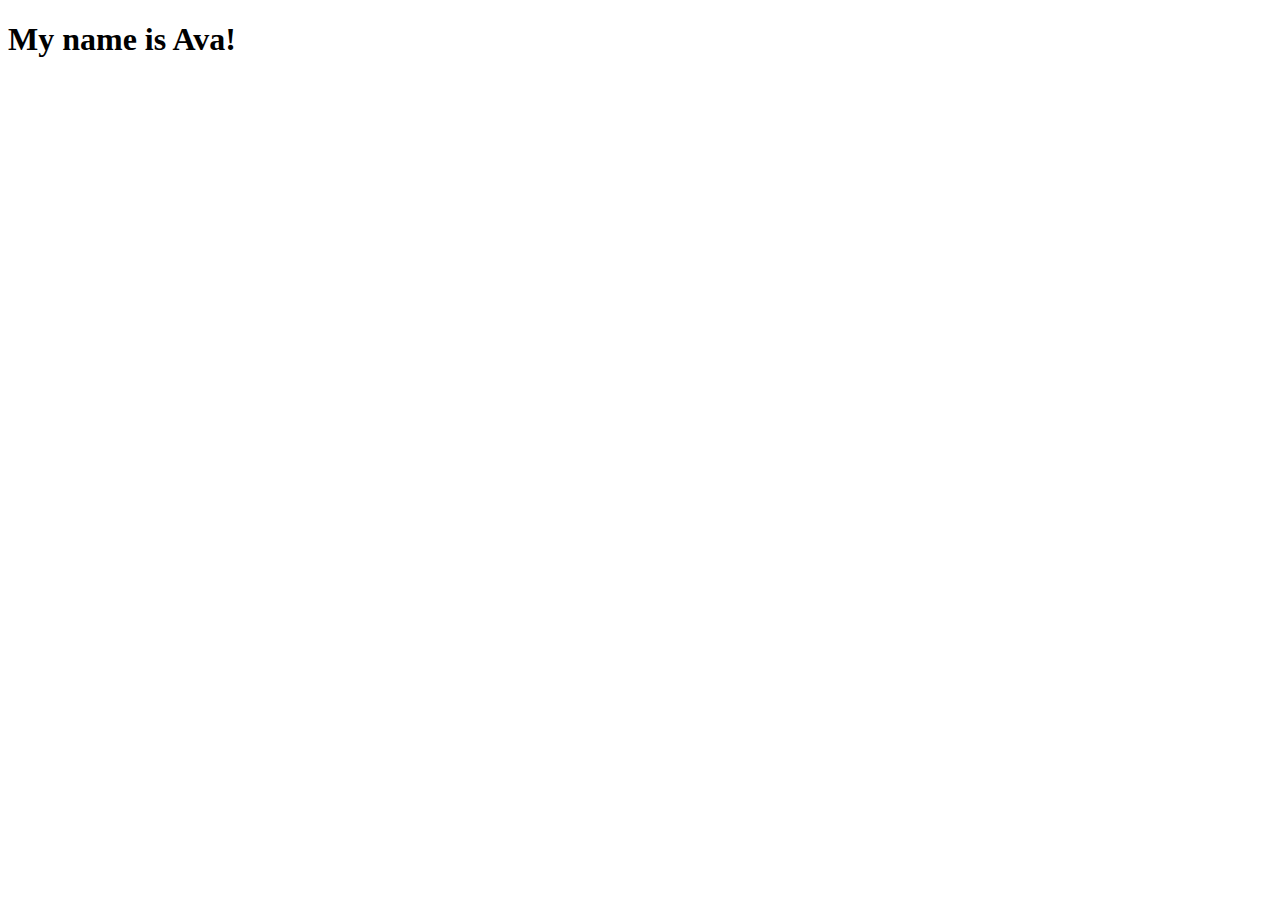
==== index.html @ 80c00fd4 "initial commit" ====
<!DOCTYPE html>
<html lang="en">
<head>
    <meta charset="UTF-8">
    <meta http-equiv="X-UA-Compatible" content="IE=edge">
    <meta name="viewport" content="width=device-width, initial-scale=1.0">
    <title>Document</title>
    <link rel="stylesheet" href="styles.css">
</head>
<body>
 <h1>My name is Ava!</h1>
</body>
</html>
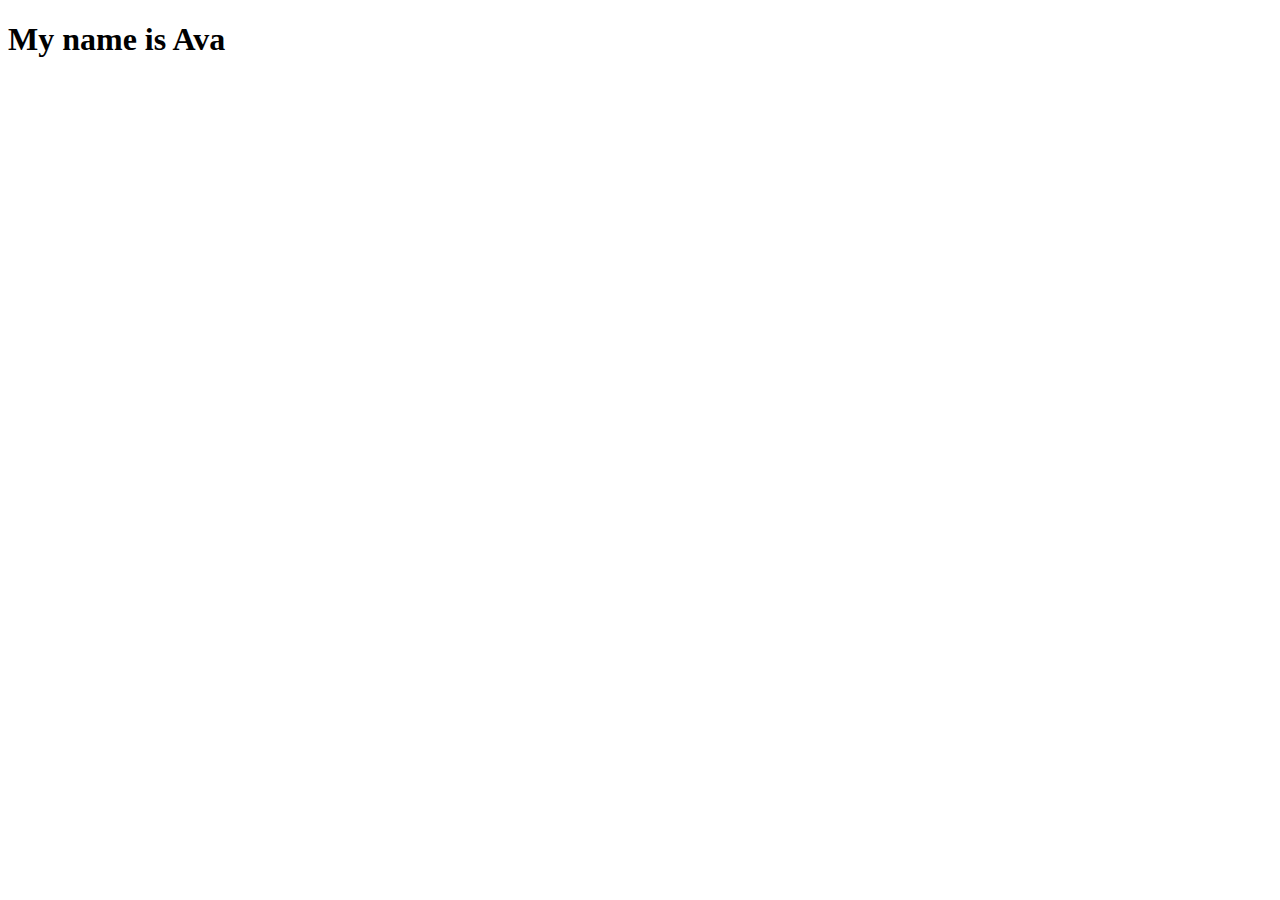
==== commit b9cb427e: "Removed !" ====
--- a/index.html
+++ b/index.html
@@ -8,6 +8,6 @@
     <link rel="stylesheet" href="styles.css">
 </head>
 <body>
- <h1>My name is Ava!</h1>
+ <h1>My name is Ava</h1>
 </body>
 </html>